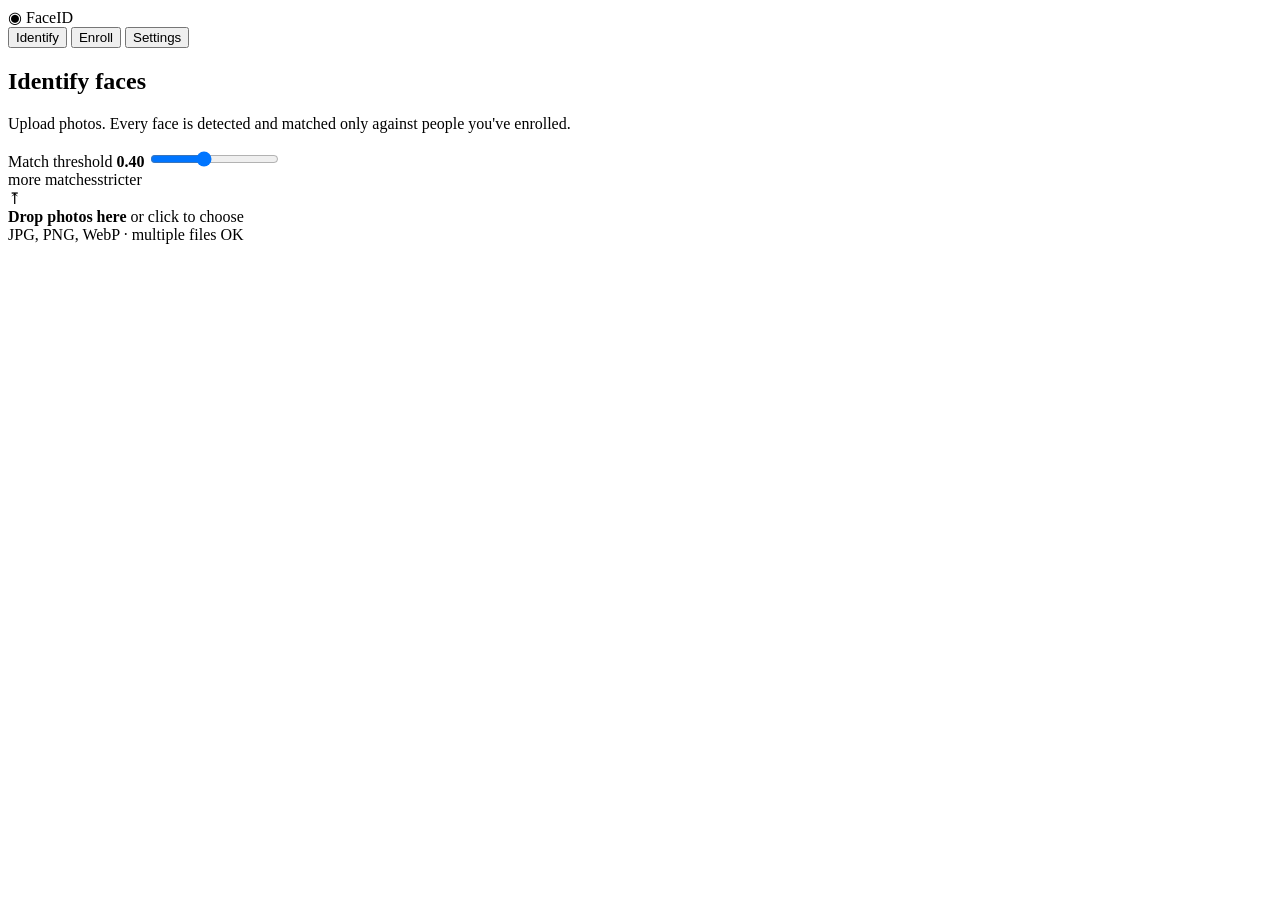
==== app/static/index.html @ 6fbf1fa2 "FaceID Web: SCRFD + ArcFace recognition app with FastAPI, UI, tests, eval" ====
<!doctype html>
<html lang="en">
<head>
<meta charset="utf-8"><meta name="viewport" content="width=device-width, initial-scale=1">
<title>FaceID</title>
<link rel="stylesheet" href="/static/app.css">
</head>
<body>
<header class="topbar">
  <div class="brand"><span class="logo">◉</span> FaceID</div>
  <nav class="tabs" role="tablist">
    <button class="tab active" data-view="identify">Identify</button>
    <button class="tab" data-view="enroll">Enroll</button>
    <button class="tab" data-view="settings">Settings</button>
  </nav>
  <button class="btn ghost small" id="logout" hidden>Sign out</button>
</header>

<main>
  <!-- IDENTIFY -->
  <section class="view" id="view-identify">
    <div class="view-head">
      <div>
        <h1>Identify faces</h1>
        <p class="muted">Upload photos. Every face is detected and matched only against people you've enrolled.</p>
      </div>
      <div class="threshold-box">
        <label for="thr">Match threshold <b id="thr-val">0.40</b></label>
        <input type="range" id="thr" min="0.2" max="0.7" step="0.01" value="0.40">
        <div class="hint"><span>more matches</span><span>stricter</span></div>
      </div>
    </div>
    <label class="dropzone" id="id-drop">
      <input type="file" id="id-files" accept="image/*" multiple hidden>
      <div class="dz-icon">⤒</div>
      <div><b>Drop photos here</b> or click to choose</div>
      <div class="muted small">JPG, PNG, WebP · multiple files OK</div>
    </label>
    <div id="id-status" class="status"></div>
    <div id="id-results"></div>
  </section>

  <!-- ENROLL -->
  <section class="view" id="view-enroll" hidden>
    <div class="view-head">
      <div>
        <h1>Enrolled people</h1>
        <p class="muted">Only enroll people who have agreed to it. 3–5 clear photos per person (different angles and lighting) gives the best accuracy.</p>
      </div>
      <form id="new-person" class="inline-form">
        <input name="name" placeholder="New person's name" required maxlength="100">
        <button class="btn primary">Add person</button>
      </form>
    </div>
    <div id="people" class="people-grid"></div>
    <div id="people-empty" class="empty" hidden>No one enrolled yet. Add a person above, then upload their photos.</div>
  </section>

  <!-- SETTINGS -->
  <section class="view" id="view-settings" hidden>
    <h1>Settings</h1>
    <div class="card settings-card">
      <h2>Recognition threshold</h2>
      <p class="muted">Cosine-similarity score a face needs to be labeled as an enrolled person. Lower = more matches but more risk of false matches; higher = stricter. Default <b id="def-thr">0.40</b>.</p>
      <div class="row">
        <input type="range" id="thr2" min="0.2" max="0.7" step="0.01">
        <b id="thr2-val"></b>
        <button class="btn" id="save-thr">Save as default</button>
        <button class="btn ghost" id="reset-thr">Reset</button>
      </div>
    </div>
    <div class="card settings-card">
      <h2>Stats</h2>
      <p id="stats" class="muted"></p>
    </div>
    <div class="card settings-card danger">
      <h2>Delete all data</h2>
      <p class="muted">Permanently removes every enrolled person, their photos and face embeddings, and settings. This cannot be undone.</p>
      <div class="row">
        <input id="wipe-confirm" placeholder="Type DELETE to confirm">
        <button class="btn danger" id="wipe">Delete everything</button>
      </div>
    </div>
  </section>
</main>

<div id="toast" class="toast" hidden></div>

<template id="person-tpl">
  <article class="card person">
    <div class="person-head">
      <div class="avatar"></div>
      <div class="pmeta"><h3 class="pname"></h3><span class="muted small pcount"></span></div>
      <button class="icon-btn del-person" title="Delete person">🗑</button>
    </div>
    <div class="thumbs"></div>
    <label class="upload-btn">
      <input type="file" accept="image/*" multiple hidden>
      <span>＋ Add photos</span>
    </label>
    <label class="small muted force"><input type="checkbox" class="force-cb"> force (skip "doesn't look like" check)</label>
    <div class="enroll-log"></div>
  </article>
</template>

<script src="/static/app.js"></script>
</body>
</html>
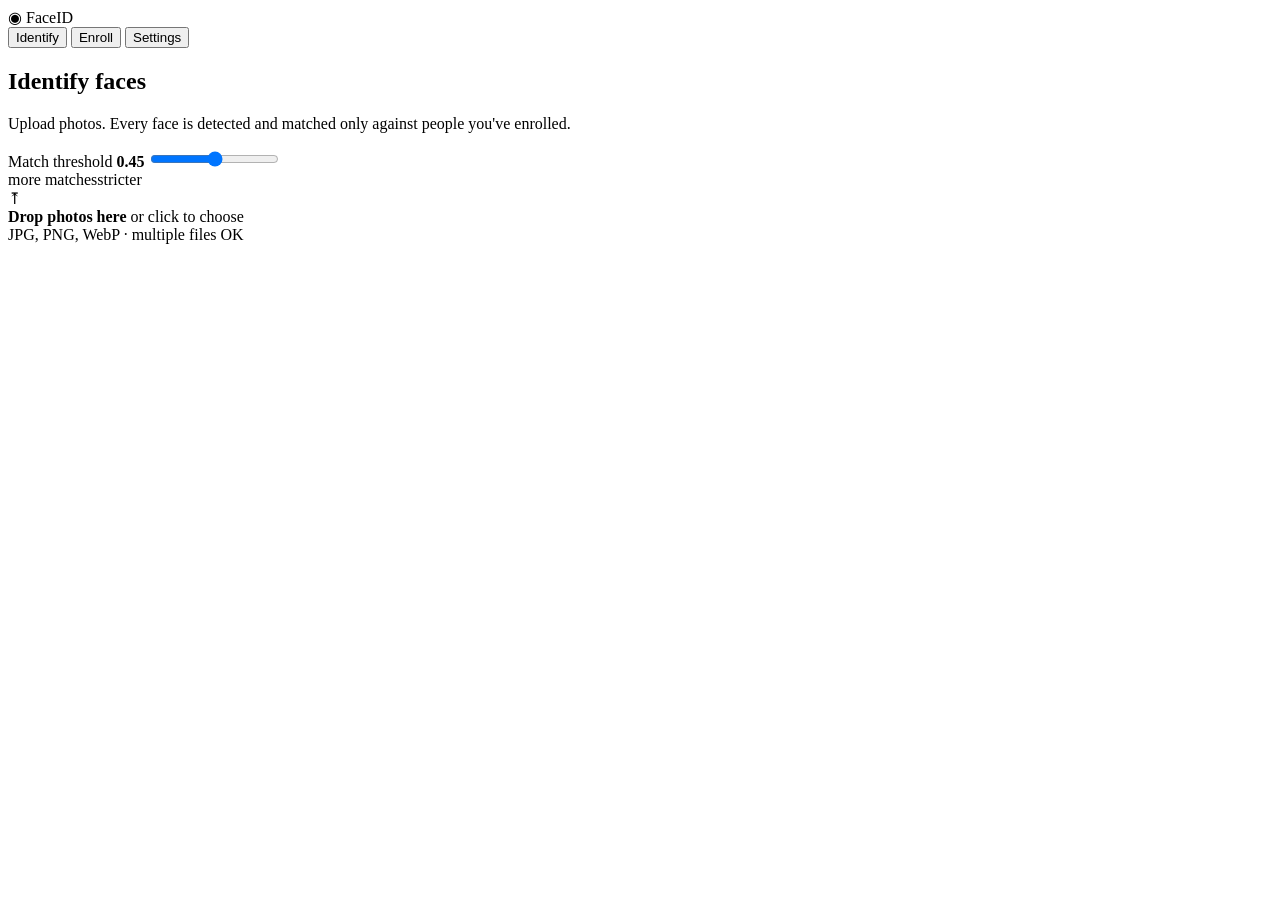
==== commit c063dc4b: "Open-set rule: max-similarity scoring, 0.45 threshold, top1/top2 margin; landmark + duplicate enroll" ====
--- a/app/static/index.html
+++ b/app/static/index.html
@@ -25,8 +25,8 @@
         <p class="muted">Upload photos. Every face is detected and matched only against people you've enrolled.</p>
       </div>
       <div class="threshold-box">
-        <label for="thr">Match threshold <b id="thr-val">0.40</b></label>
-        <input type="range" id="thr" min="0.2" max="0.7" step="0.01" value="0.40">
+        <label for="thr">Match threshold <b id="thr-val">0.45</b></label>
+        <input type="range" id="thr" min="0.2" max="0.7" step="0.01" value="0.45">
         <div class="hint"><span>more matches</span><span>stricter</span></div>
       </div>
     </div>
@@ -45,7 +45,7 @@
     <div class="view-head">
       <div>
         <h1>Enrolled people</h1>
-        <p class="muted">Only enroll people who have agreed to it. 3–5 clear photos per person (different angles and lighting) gives the best accuracy.</p>
+        <p class="muted">Only enroll people who have agreed to it. Add 3+ clear, varied photos per person (front and slight angles, different lighting, with/without glasses) for the best accuracy.</p>
       </div>
       <form id="new-person" class="inline-form">
         <input name="name" placeholder="New person's name" required maxlength="100">
@@ -61,10 +61,18 @@
     <h1>Settings</h1>
     <div class="card settings-card">
       <h2>Recognition threshold</h2>
-      <p class="muted">Cosine-similarity score a face needs to be labeled as an enrolled person. Lower = more matches but more risk of false matches; higher = stricter. Default <b id="def-thr">0.40</b>.</p>
+      <p class="muted">Cosine-similarity score a face needs to be labeled as an enrolled person. Lower = more matches but more risk of false matches; higher = stricter. Default <b id="def-thr">0.45</b>.</p>
       <div class="row">
         <input type="range" id="thr2" min="0.2" max="0.7" step="0.01">
         <b id="thr2-val"></b>
+      </div>
+      <h2 style="margin-top:16px">Ambiguity margin</h2>
+      <p class="muted">If the best and second-best enrolled people score within this gap, the face is left unlabeled (shown as "Ambiguous") instead of guessing. Default <b id="def-margin">0.05</b>; 0 disables.</p>
+      <div class="row">
+        <input type="range" id="margin" min="0" max="0.2" step="0.01">
+        <b id="margin-val"></b>
+      </div>
+      <div class="row" style="margin-top:14px">
         <button class="btn" id="save-thr">Save as default</button>
         <button class="btn ghost" id="reset-thr">Reset</button>
       </div>
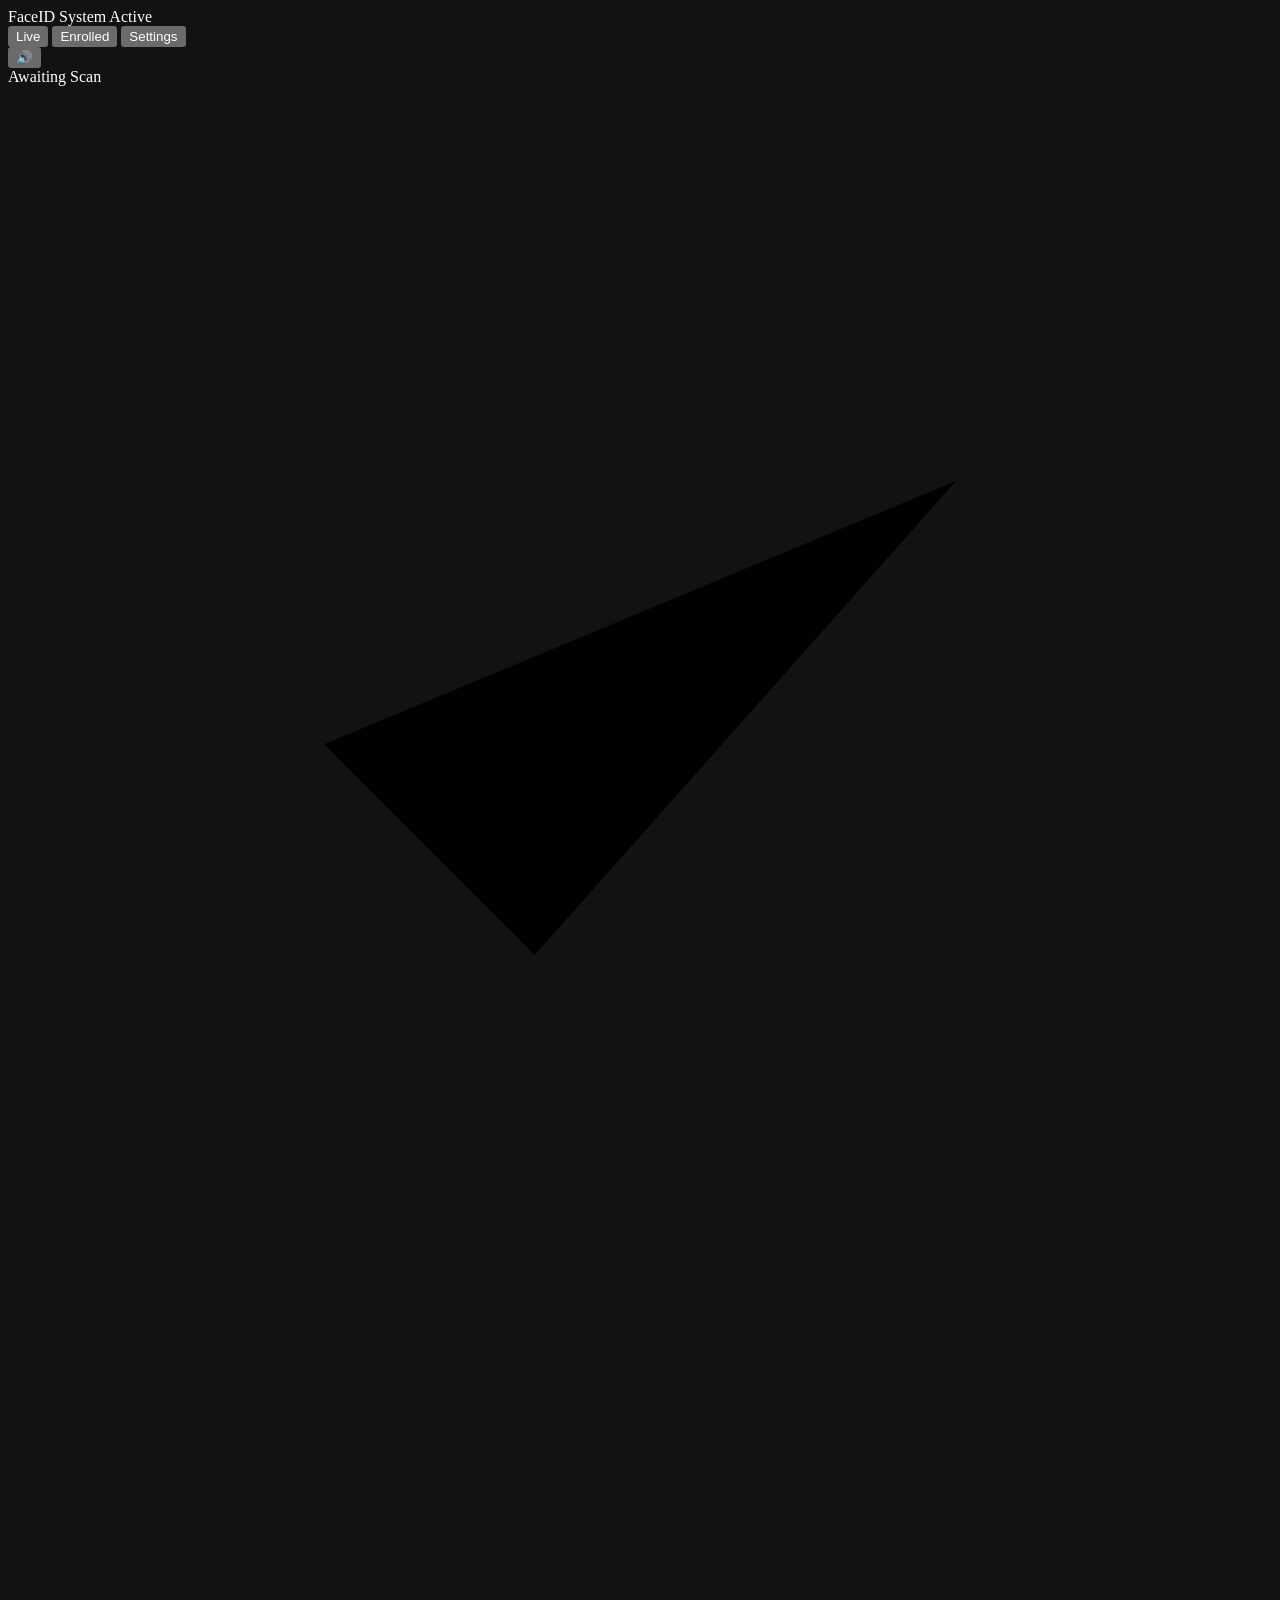
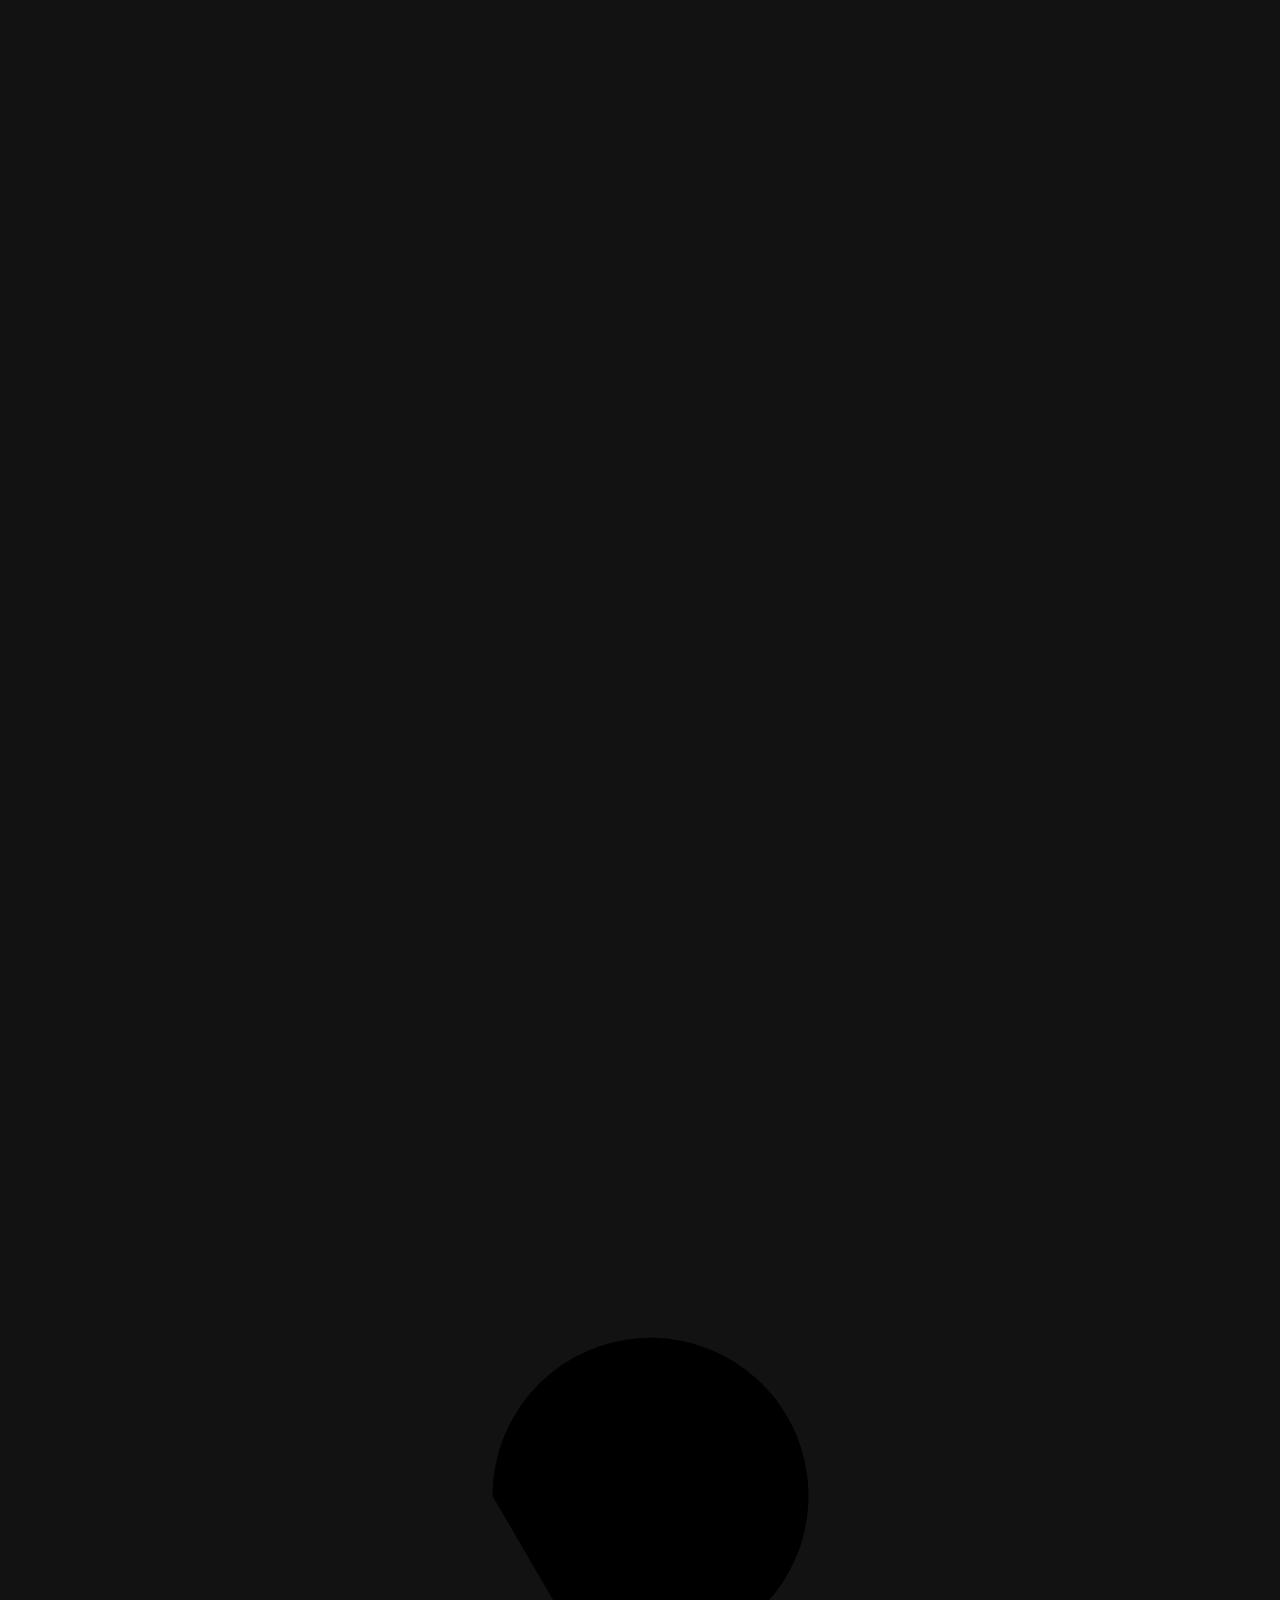
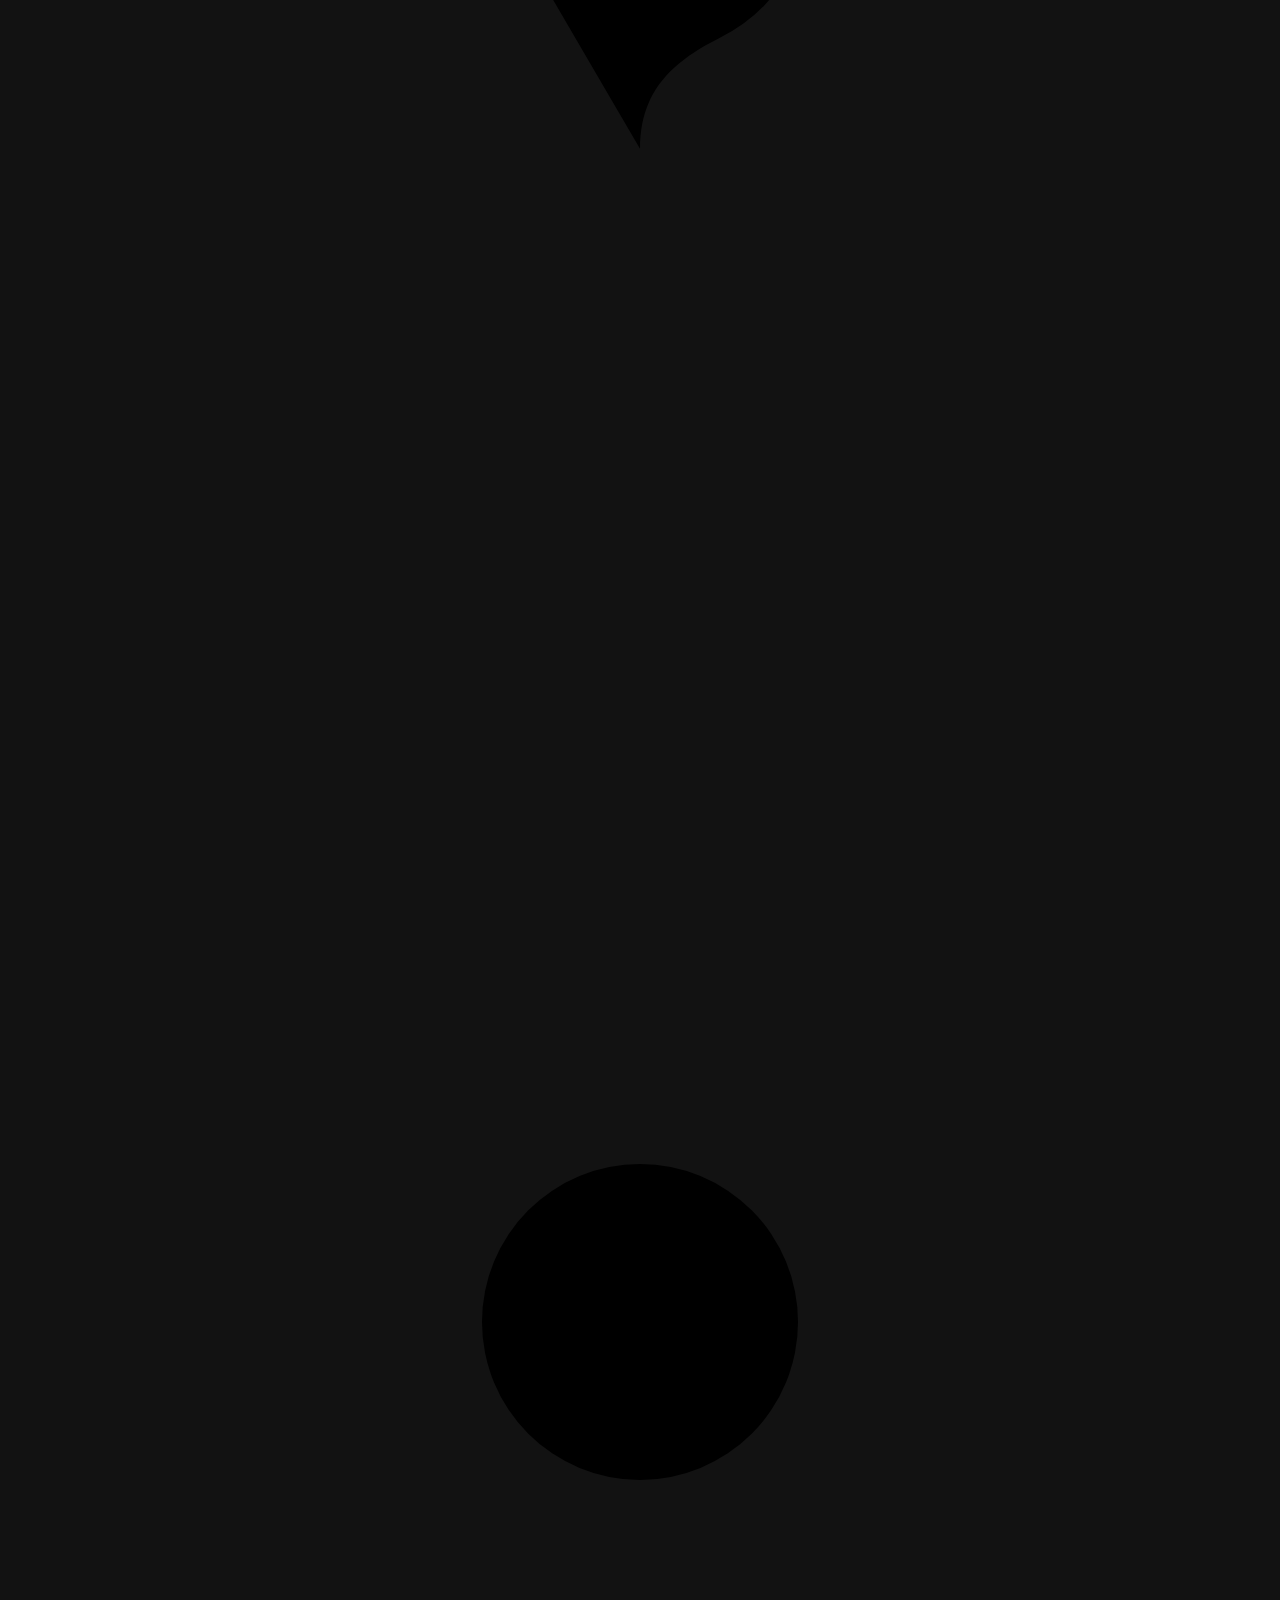
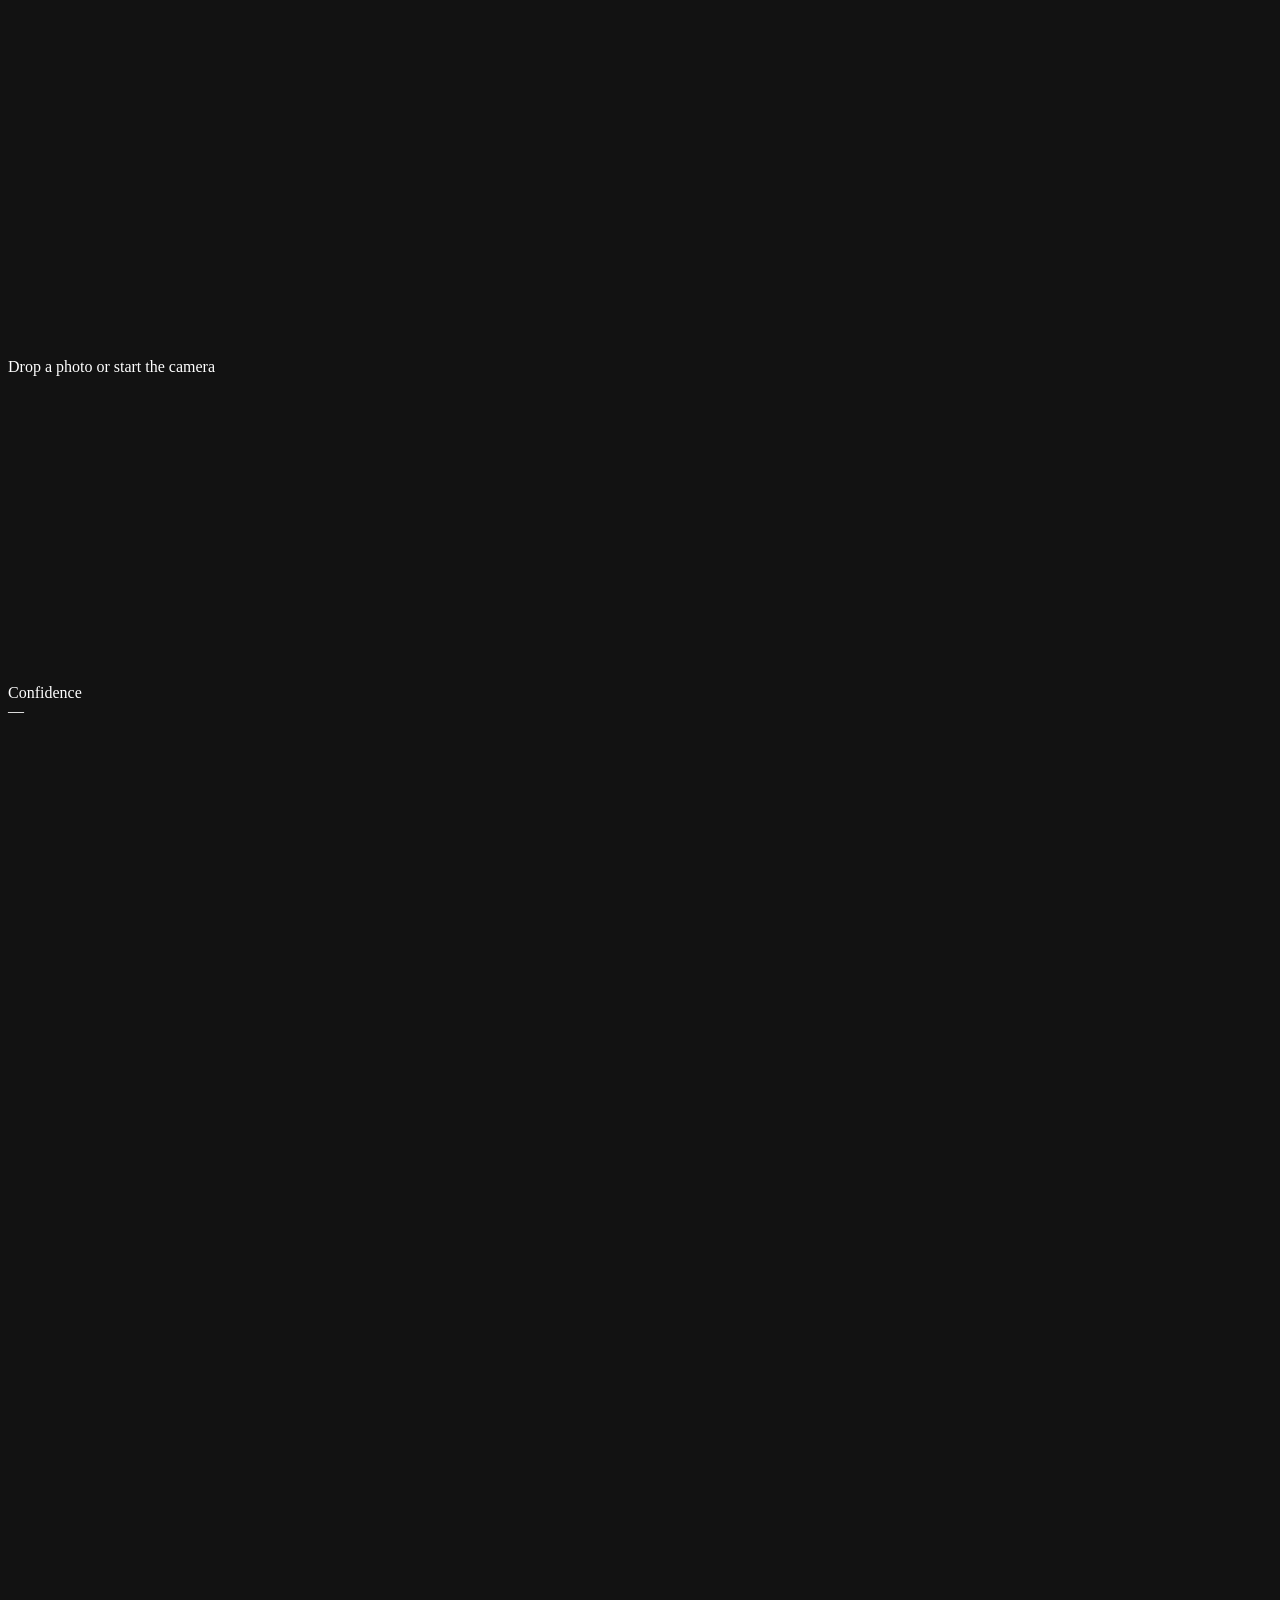
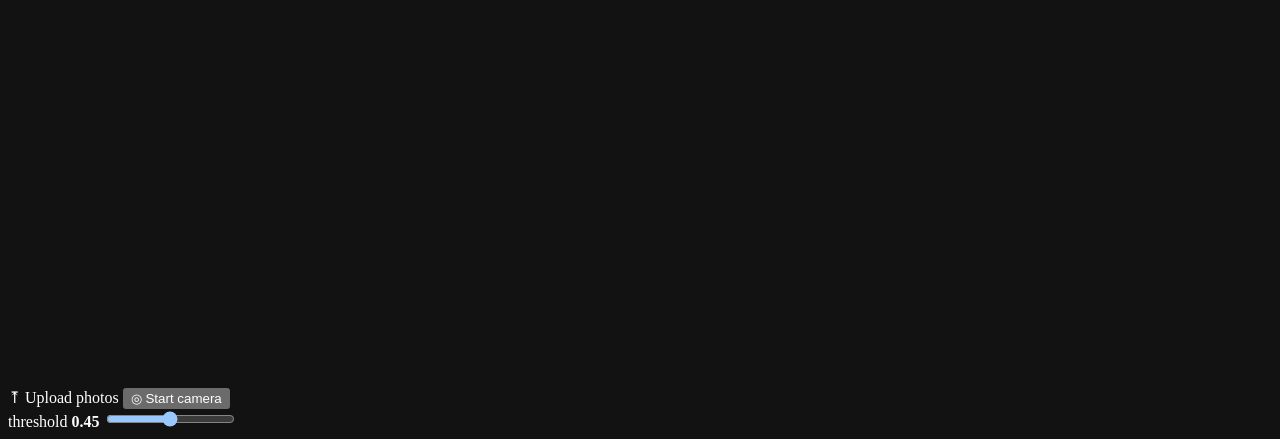
==== commit 1e25d899: "nm" ====
--- a/app/static/index.html
+++ b/app/static/index.html
@@ -3,40 +3,81 @@
 <head>
 <meta charset="utf-8"><meta name="viewport" content="width=device-width, initial-scale=1">
 <title>FaceID</title>
+<meta name="color-scheme" content="dark">
+<meta name="theme-color" content="#0b0d12">
+<link rel="icon" href="/static/favicon.svg" type="image/svg+xml">
+<link rel="preload" href="/static/fonts/inter-var.woff2" as="font" type="font/woff2" crossorigin>
 <link rel="stylesheet" href="/static/app.css">
+<link rel="stylesheet" href="/static/hologram.css">
+<script src="/static/sfx.js" defer></script>
+<script src="/static/hologram.js" defer></script>
 </head>
 <body>
 <header class="topbar">
-  <div class="brand"><span class="logo">◉</span> FaceID</div>
+  <div class="brand"><span class="logo" aria-hidden="true"></span>FaceID <span class="sys-status" title="Recognition engine online"><i></i>System Active</span></div>
   <nav class="tabs" role="tablist">
-    <button class="tab active" data-view="identify">Identify</button>
-    <button class="tab" data-view="enroll">Enroll</button>
-    <button class="tab" data-view="settings">Settings</button>
+    <span class="tab-pill" aria-hidden="true"></span>
+    <button class="tab active" data-view="identify" role="tab">Live</button>
+    <span class="tab-dot" aria-hidden="true"></span>
+    <button class="tab" data-view="enroll" role="tab">Enrolled</button>
+    <span class="tab-dot" aria-hidden="true"></span>
+    <button class="tab" data-view="settings" role="tab">Settings</button>
   </nav>
-  <button class="btn ghost small" id="logout" hidden>Sign out</button>
+  <div class="top-actions">
+    <button class="text-btn small" id="logout" hidden>Sign out</button>
+    <button class="sfx" id="sfx-toggle" type="button" title="Sound effects" aria-label="Sound effects" aria-pressed="false">🔊</button>
+  </div>
 </header>
 
 <main>
-  <!-- IDENTIFY -->
+  <!-- LIVE RECOGNITION -->
   <section class="view" id="view-identify">
-    <div class="view-head">
-      <div>
-        <h1>Identify faces</h1>
-        <p class="muted">Upload photos. Every face is detected and matched only against people you've enrolled.</p>
+    <div class="live" id="live" data-mode="idle">
+      <div class="readout-side left">
+        <div class="verdict-block" id="status-card" data-state="idle" aria-live="polite">
+          <div class="status-title" id="status-title">Awaiting Scan</div>
+          <div class="status-icon" id="status-ring" aria-hidden="true">
+            <svg viewBox="0 0 24 24" class="i-ok"><path d="M6 12.5l4 4 8-9"/></svg>
+            <svg viewBox="0 0 24 24" class="i-bad"><path d="M7 7l10 10M17 7L7 17"/></svg>
+            <svg viewBox="0 0 24 24" class="i-amb"><path d="M9.2 9a3 3 0 1 1 4.3 2.7c-1 .5-1.5 1.1-1.5 2.1M12 17.2v.3"/></svg>
+            <svg viewBox="0 0 24 24" class="i-idle"><circle cx="12" cy="12" r="3"/></svg>
+          </div>
+          <div class="status-sub" id="status-sub">Drop a photo or start the camera</div>
+        </div>
       </div>
-      <div class="threshold-box">
-        <label for="thr">Match threshold <b id="thr-val">0.45</b></label>
-        <input type="range" id="thr" min="0.2" max="0.7" step="0.01" value="0.45">
-        <div class="hint"><span>more matches</span><span>stricter</span></div>
+
+      <label class="stage-drop" id="id-drop" aria-label="Recognition stage: drop photos here">
+        <input type="file" id="id-files" accept="image/*" multiple hidden>
+        <canvas class="mesh-fallback" id="idle-mesh" aria-hidden="true"></canvas>
+        <div id="hologram-stage" class="hologram-stage"></div>
+        <video id="stage-video" autoplay playsinline muted></video>
+        <div class="stage-oval" aria-hidden="true"></div>
+        <div class="beam" aria-hidden="true"></div>
+        <div class="cam-msg" id="stage-msg" hidden></div>
+      </label>
+
+      <div class="readout-side right">
+        <div class="conf-block" id="conf-block" data-state="idle">
+          <div class="conf-label">Confidence</div>
+          <div class="conf-val" id="conf-val">—</div>
+          <svg class="arc" id="arc" viewBox="0 0 120 120" aria-hidden="true"></svg>
+          <div class="conf-sub" id="conf-sub"></div>
+        </div>
       </div>
     </div>
-    <label class="dropzone" id="id-drop">
-      <input type="file" id="id-files" accept="image/*" multiple hidden>
-      <div class="dz-icon">⤒</div>
-      <div><b>Drop photos here</b> or click to choose</div>
-      <div class="muted small">JPG, PNG, WebP · multiple files OK</div>
-    </label>
-    <div id="id-status" class="status"></div>
+
+    <div class="controls">
+      <span class="text-btn accent" id="pick-files" role="button" tabindex="0">⤒ Upload photos</span>
+      <button class="text-btn" id="id-cam" type="button">◎ Start camera</button>
+      <button class="text-btn accent" id="stage-snap" type="button" hidden>◉ Capture &amp; identify</button>
+      <button class="text-btn" id="stage-stop" type="button" hidden>✕ Stop camera</button>
+      <div class="threshold-box">
+        <label for="thr">threshold <b id="thr-val">0.45</b></label>
+        <input type="range" id="thr" min="0.2" max="0.7" step="0.01" value="0.45" aria-label="Match threshold (left: more matches, right: stricter)">
+      </div>
+    </div>
+    <div class="pipeline" id="id-pipeline" hidden></div>
+    <div id="id-status" class="status" aria-live="polite"></div>
     <div id="id-results"></div>
   </section>
 
@@ -44,12 +85,12 @@
   <section class="view" id="view-enroll" hidden>
     <div class="view-head">
       <div>
-        <h1>Enrolled people</h1>
+        <h1>Enrolled Faces</h1>
         <p class="muted">Only enroll people who have agreed to it. Add 3+ clear, varied photos per person (front and slight angles, different lighting, with/without glasses) for the best accuracy.</p>
       </div>
       <form id="new-person" class="inline-form">
         <input name="name" placeholder="New person's name" required maxlength="100">
-        <button class="btn primary">Add person</button>
+        <button class="text-btn accent">＋ Enroll new face</button>
       </form>
     </div>
     <div id="people" class="people-grid"></div>
@@ -92,20 +133,45 @@
   </section>
 </main>
 
-<div id="toast" class="toast" hidden></div>
+<div id="toast" class="toast" role="status" aria-live="polite"></div>
+
+<div class="cam-modal" id="cam-modal" hidden role="dialog" aria-modal="true" aria-labelledby="cam-title">
+  <div class="card cam-panel">
+    <div class="cam-head">
+      <h2 id="cam-title">Live capture</h2>
+      <button class="icon-btn" id="cam-close" type="button" aria-label="Close camera">✕</button>
+    </div>
+    <div class="cam-view" id="cam-view">
+      <video id="cam-video" autoplay playsinline muted></video>
+      <div class="reticle" aria-hidden="true">
+        <div class="oval"></div><div class="xh"></div><div class="brk"></div>
+        <div class="hud-txt"><span><span class="rec">●</span> LIVE</span><span id="cam-hint">ALIGN FACE IN OVAL</span><span id="cam-res"></span></div>
+      </div>
+      <div class="cam-msg" id="cam-msg" hidden></div>
+    </div>
+    <div class="cam-actions">
+      <button class="btn ghost" id="cam-cancel" type="button">Cancel</button>
+      <button class="btn primary" id="cam-snap" type="button">◉ Capture</button>
+    </div>
+  </div>
+</div>
 
 <template id="person-tpl">
   <article class="card person">
     <div class="person-head">
-      <div class="avatar"></div>
+      <div class="av-ring" title="Enrollment completeness (3+ photos recommended)"><div class="avatar"></div><span class="ring-lbl"></span></div>
       <div class="pmeta"><h3 class="pname"></h3><span class="muted small pcount"></span></div>
-      <button class="icon-btn del-person" title="Delete person">🗑</button>
+      <button class="icon-btn del-person" title="Delete person" aria-label="Delete person">🗑</button>
     </div>
+    <div class="qmeters"></div>
     <div class="thumbs"></div>
-    <label class="upload-btn">
-      <input type="file" accept="image/*" multiple hidden>
-      <span>＋ Add photos</span>
-    </label>
+    <div class="enroll-actions">
+      <label class="upload-btn">
+        <input type="file" accept="image/*" multiple hidden>
+        <span>＋ Add photos</span>
+      </label>
+      <button class="btn cam-enroll" type="button" title="Capture from camera">◎ Camera</button>
+    </div>
     <label class="small muted force"><input type="checkbox" class="force-cb"> force (skip "doesn't look like" check)</label>
     <div class="enroll-log"></div>
   </article>
